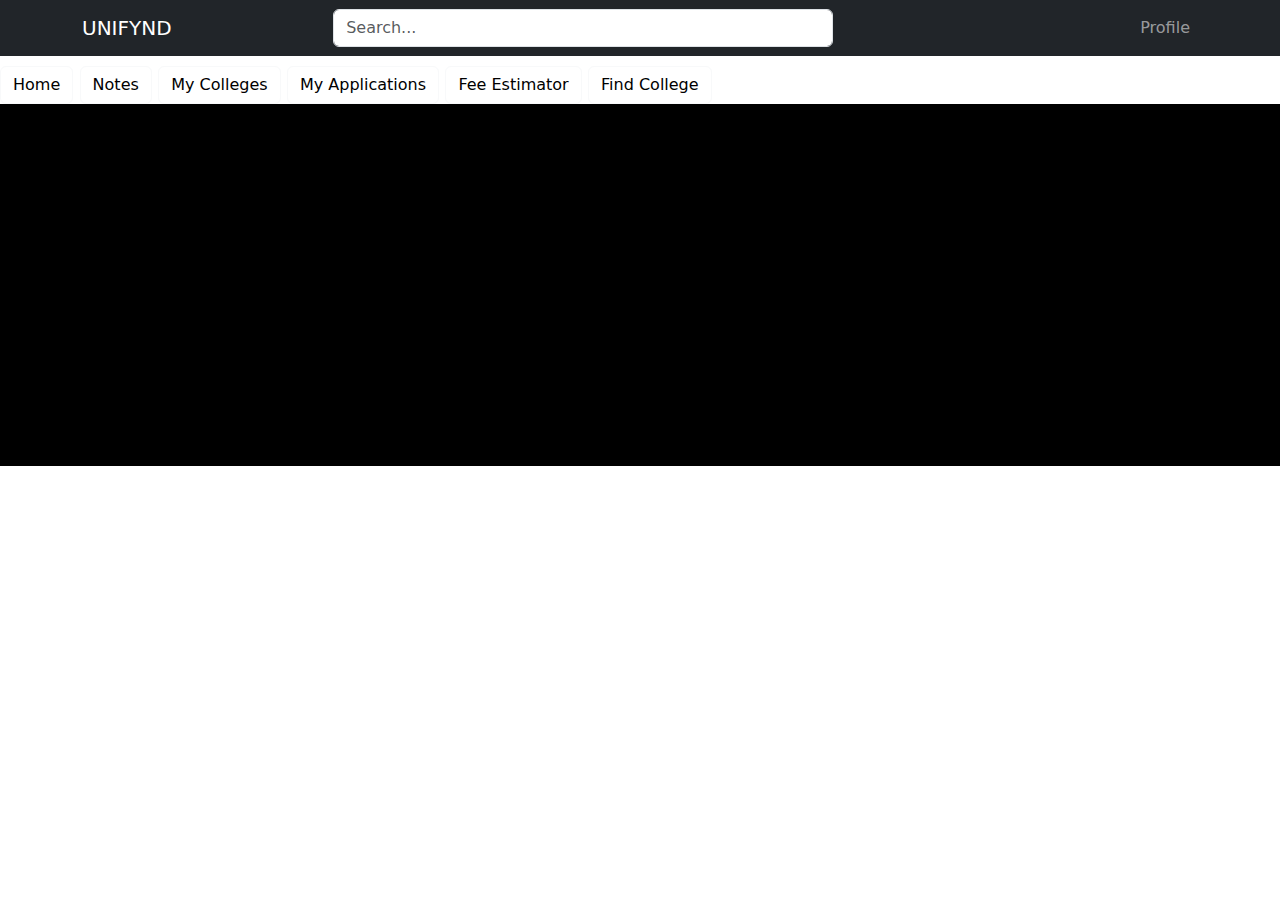
==== index.htm @ c0463739 "Add files via upload" ====
<!DOCTYPE html>
<html lang="en">
  <head>
    <meta charset="UTF-8" />
    <meta name="viewport" content="width=device-width, initial-scale=1.0" />
    <title>unifynd</title>
    <link
      href="https://cdn.jsdelivr.net/npm/bootstrap@5.3.0/dist/css/bootstrap.min.css"
      rel="stylesheet"
    />
    <link rel="stylesheet" href="styles.css" />
  </head>
  <body>
    <section id="title"></section>
    <nav class="navbar navbar-expand-lg navbar-dark bg-dark">
      <div class="container">
        <a class="navbar-brand" href="#">UNIFYND</a>
        <button
          class="navbar-toggler"
          type="button"
          data-bs-toggle="collapse"
          data-bs-target="#navbarSupportedContent"
          aria-controls="navbarSupportedContent"
          aria-expanded="false"
          aria-label="Toggle navigation"
        >
          <span class="navbar-toggler-icon"></span>
        </button>
        <div class="collapse navbar-collapse" id="navbarSupportedContent">
          <ul class="navbar-nav mx-auto">
            <li class="nav-item">
              <form class="d-flex">
                <input
                  class="form-control me-2"
                  type="search"
                  placeholder="Search..."
                  aria-label="Search"
                  style="width: 500px"
                />
                <!-- <button class="btn btn-outline-success" type="submit">Search</button> -->
              </form>
            </li>
          </ul>
          <ul class="navbar-nav ms-auto">
            <li class="nav-item">
              <a class="nav-link" href="#">Profile</a>
            </li>
          </ul>
        </div>
      </div>
    </nav>

    <section>
      <div class="info">
        <div class="buttons">
          <button class="btn btn-light">Home</button>
          <button class="btn btn-light">Notes</button>
          <button class="btn btn-light">My Colleges</button>
          <button class="btn btn-light">My Applications</button>
          <button class="btn btn-light">Fee Estimator</button>
          <button class="btn btn-light">Find College</button>
        </div>
      </div>
    </section>
  </body>
</html>
---- styles.css ----
.info {
  margin-top: 10px;
  font-size: 20px;
  height: 400px;
  background-color: black;
}

.buttons {
  background-color: white;
}

.btn-light {
  background-color: white;
}
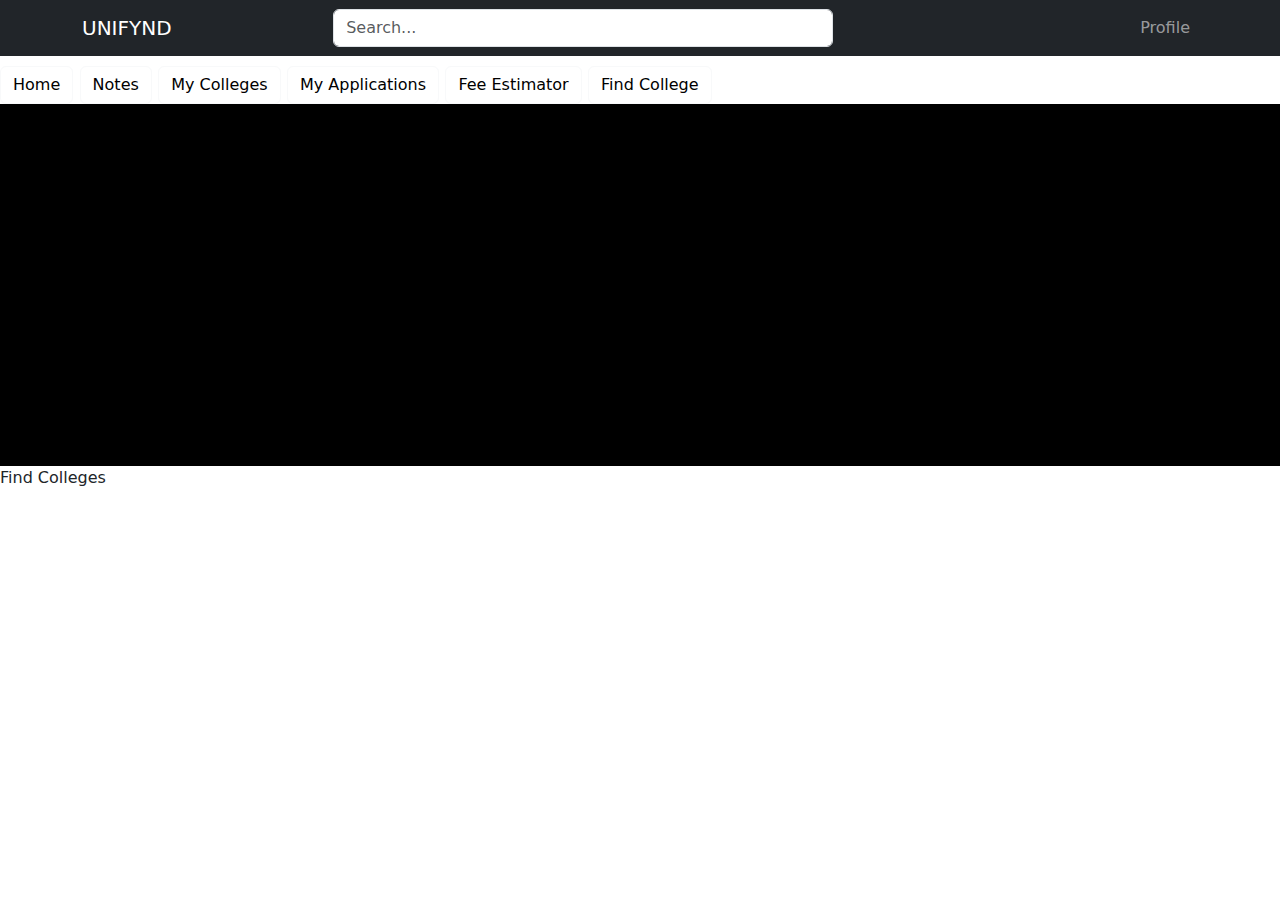
==== commit d89eabc0: "Update index.htm" ====
--- a/index.htm
+++ b/index.htm
@@ -61,6 +61,28 @@
           <button class="btn btn-light">Find College</button>
         </div>
       </div>
+
     </section>
+<!--       Tools -->
+        <div class="Tools">
+        
+          <div class="ToolOption">
+              <div class="ToolOption-img" style="background-image: url('box6_image.jpg');"></div>
+              <div class="ToolOption-title">Find Colleges</div>
+          </div>
+  
+          <div class="ToolOption">
+              <div class="ToolOption-img" style="background-image: url('box6_image.jpg');"></div>
+          </div>
+  
+          <div class="ToolOption">
+              <div class="ToolOption-img" style="background-image: url('box6_image.jpg');"></div>
+          </div>
+  
+          <div class="ToolOption">
+              <div class="ToolOption-img" style="background-image: url('box6_image.jpg');"></div>
+        </div>
+
+    </div>
   </body>
 </html>
